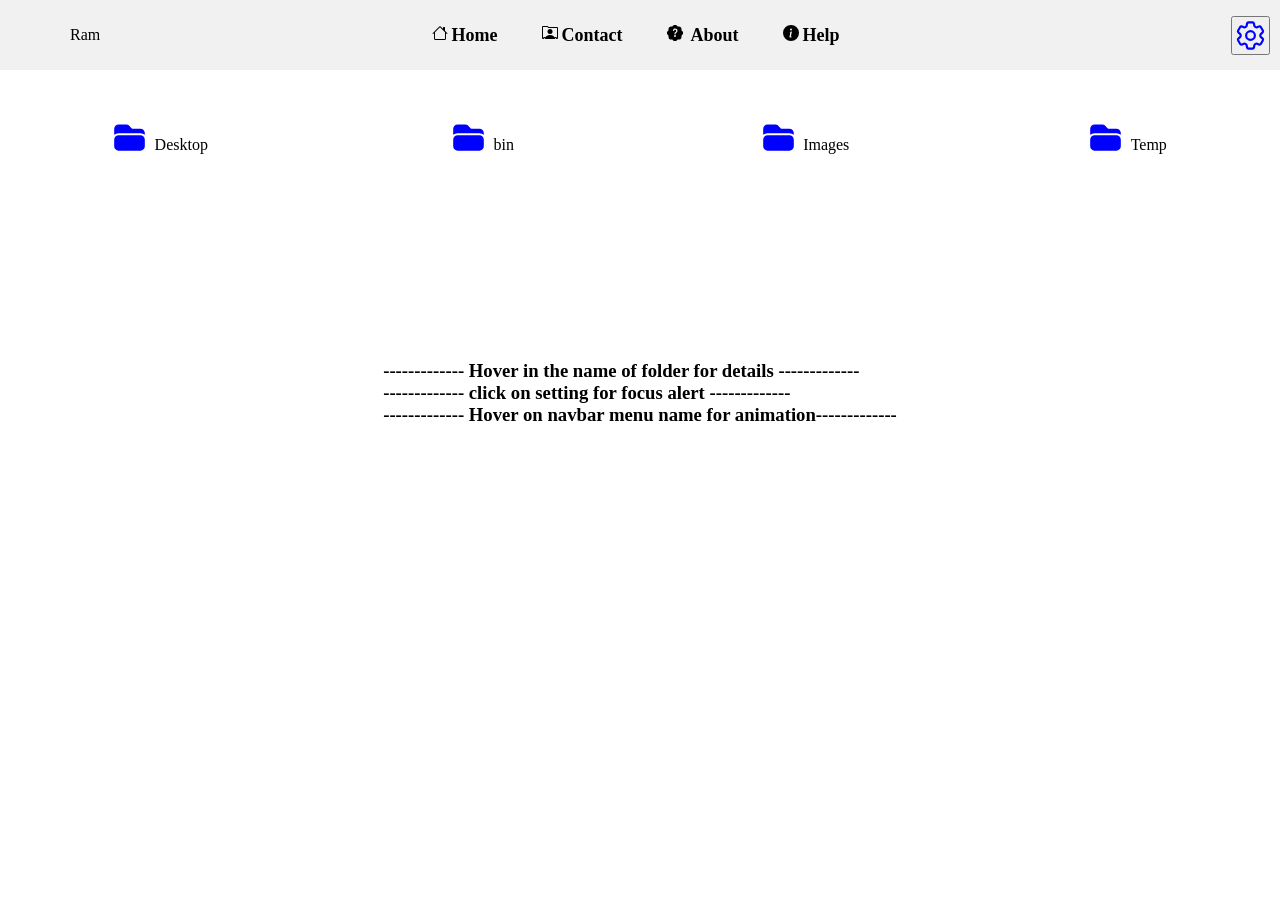
==== index.html @ d86c291d "Coderush Assignment" ====
<html lang="en">
  <head>
    <meta charset="UTF-8" />
    <meta http-equiv="X-UA-Compatible" content="IE=edge" />
    <meta name="viewport" content="width=device-width, initial-scale=1.0" />
    <link rel="stylesheet" href="style.css" />
    <script src="functions.js"></script>
    <title>Document</title>
  </head>
  <body>
    <div class="navbar">
      <nav>
        <div class="nav-section">
          <div class="profile"></div>
          <p>Ram</p>
        </div>
        <input type="checkbox" id="cb" />
        <label for="cb" class="label">
          <svg
            xmlns="http://www.w3.org/2000/svg"
            width="36"
            height="36"
            fill="currentColor"
            class="bi bi-list icon"
            viewBox="0 0 16 16"
          >
            <path
              fill-rule="evenodd"
              d="M2.5 12a.5.5 0 0 1 .5-.5h10a.5.5 0 0 1 0 1H3a.5.5 0 0 1-.5-.5zm0-4a.5.5 0 0 1 .5-.5h10a.5.5 0 0 1 0 1H3a.5.5 0 0 1-.5-.5zm0-4a.5.5 0 0 1 .5-.5h10a.5.5 0 0 1 0 1H3a.5.5 0 0 1-.5-.5z"
            />
          </svg>
        </label>
        <ul>
          <li>
            <svg
              xmlns="http://www.w3.org/2000/svg"
              width="16"
              height="16"
              fill="currentColor"
              class="bi bi-house padding"
              viewBox="0 0 16 16"
            >
              <path
                d="M8.707 1.5a1 1 0 0 0-1.414 0L.646 8.146a.5.5 0 0 0 .708.708L2 8.207V13.5A1.5 1.5 0 0 0 3.5 15h9a1.5 1.5 0 0 0 1.5-1.5V8.207l.646.647a.5.5 0 0 0 .708-.708L13 5.793V2.5a.5.5 0 0 0-.5-.5h-1a.5.5 0 0 0-.5.5v1.293L8.707 1.5ZM13 7.207V13.5a.5.5 0 0 1-.5.5h-9a.5.5 0 0 1-.5-.5V7.207l5-5 5 5Z"
              /></svg
            ><a href="">Home</a>
          </li>
          <li>
            <svg
              xmlns="http://www.w3.org/2000/svg"
              width="16"
              height="16"
              fill="currentColor"
              class="bi bi-person-rolodex padding"
              viewBox="0 0 16 16"
            >
              <path d="M8 9.05a2.5 2.5 0 1 0 0-5 2.5 2.5 0 0 0 0 5Z" />
              <path
                d="M1 1a1 1 0 0 0-1 1v11a1 1 0 0 0 1 1h.5a.5.5 0 0 0 .5-.5.5.5 0 0 1 1 0 .5.5 0 0 0 .5.5h9a.5.5 0 0 0 .5-.5.5.5 0 0 1 1 0 .5.5 0 0 0 .5.5h.5a1 1 0 0 0 1-1V3a1 1 0 0 0-1-1H6.707L6 1.293A1 1 0 0 0 5.293 1H1Zm0 1h4.293L6 2.707A1 1 0 0 0 6.707 3H15v10h-.085a1.5 1.5 0 0 0-2.4-.63C11.885 11.223 10.554 10 8 10c-2.555 0-3.886 1.224-4.514 2.37a1.5 1.5 0 0 0-2.4.63H1V2Z"
              /></svg
            ><a href="">Contact</a>
          </li>
          <li>
            <svg
              xmlns="http://www.w3.org/2000/svg"
              width="16"
              height="16"
              fill="currentColor"
              class="bi bi-patch-question-fill padding"
              viewBox="0 0 16 16"
            >
              <path
                d="M5.933.87a2.89 2.89 0 0 1 4.134 0l.622.638.89-.011a2.89 2.89 0 0 1 2.924 2.924l-.01.89.636.622a2.89 2.89 0 0 1 0 4.134l-.637.622.011.89a2.89 2.89 0 0 1-2.924 2.924l-.89-.01-.622.636a2.89 2.89 0 0 1-4.134 0l-.622-.637-.89.011a2.89 2.89 0 0 1-2.924-2.924l.01-.89-.636-.622a2.89 2.89 0 0 1 0-4.134l.637-.622-.011-.89a2.89 2.89 0 0 1 2.924-2.924l.89.01.622-.636zM7.002 11a1 1 0 1 0 2 0 1 1 0 0 0-2 0zm1.602-2.027c.04-.534.198-.815.846-1.26.674-.475 1.05-1.09 1.05-1.986 0-1.325-.92-2.227-2.262-2.227-1.02 0-1.792.492-2.1 1.29A1.71 1.71 0 0 0 6 5.48c0 .393.203.64.545.64.272 0 .455-.147.564-.51.158-.592.525-.915 1.074-.915.61 0 1.03.446 1.03 1.084 0 .563-.208.885-.822 1.325-.619.433-.926.914-.926 1.64v.111c0 .428.208.745.585.745.336 0 .504-.24.554-.627z"
              />
            </svg>
            <a href="">About</a>
          </li>
          <li>
            <svg
              xmlns="http://www.w3.org/2000/svg"
              width="16"
              height="16"
              fill="currentColor"
              class="bi bi-info-circle-fill padding"
              viewBox="0 0 16 16"
            >
              <path
                d="M8 16A8 8 0 1 0 8 0a8 8 0 0 0 0 16zm.93-9.412-1 4.705c-.07.34.029.533.304.533.194 0 .487-.07.686-.246l-.088.416c-.287.346-.92.598-1.465.598-.703 0-1.002-.422-.808-1.319l.738-3.468c.064-.293.006-.399-.287-.47l-.451-.081.082-.381 2.29-.287zM8 5.5a1 1 0 1 1 0-2 1 1 0 0 1 0 2z"
              /></svg
            ><a href="">Help</a>
          </li>
        </ul>
        <div class="nav-section">
          <div class="profile"></div>
          <button class="alert" onclick="openAlert()">
            <svg
              xmlns="http://www.w3.org/2000/svg"
              fill="none"
              viewBox="0 0 24 24"
              stroke-width="1.5"
              stroke="currentColor"
              class="w-6 h-6 designs"
            >
              <path
                stroke-linecap="round"
                stroke-linejoin="round"
                d="M9.594 3.94c.09-.542.56-.94 1.11-.94h2.593c.55 0 1.02.398 1.11.94l.213 1.281c.063.374.313.686.645.87.074.04.147.083.22.127.324.196.72.257 1.075.124l1.217-.456a1.125 1.125 0 011.37.49l1.296 2.247a1.125 1.125 0 01-.26 1.431l-1.003.827c-.293.24-.438.613-.431.992a6.759 6.759 0 010 .255c-.007.378.138.75.43.99l1.005.828c.424.35.534.954.26 1.43l-1.298 2.247a1.125 1.125 0 01-1.369.491l-1.217-.456c-.355-.133-.75-.072-1.076.124a6.57 6.57 0 01-.22.128c-.331.183-.581.495-.644.869l-.213 1.28c-.09.543-.56.941-1.11.941h-2.594c-.55 0-1.02-.398-1.11-.94l-.213-1.281c-.062-.374-.312-.686-.644-.87a6.52 6.52 0 01-.22-.127c-.325-.196-.72-.257-1.076-.124l-1.217.456a1.125 1.125 0 01-1.369-.49l-1.297-2.247a1.125 1.125 0 01.26-1.431l1.004-.827c.292-.24.437-.613.43-.992a6.932 6.932 0 010-.255c.007-.378-.138-.75-.43-.99l-1.004-.828a1.125 1.125 0 01-.26-1.43l1.297-2.247a1.125 1.125 0 011.37-.491l1.216.456c.356.133.751.072 1.076-.124.072-.044.146-.087.22-.128.332-.183.582-.495.644-.869l.214-1.281z"
              />
              <path
                stroke-linecap="round"
                stroke-linejoin="round"
                d="M15 12a3 3 0 11-6 0 3 3 0 016 0z"
              />
            </svg>
          </button>
        </div>
      </nav>
    </div>
    <div class="grid">
      <div class="grid-item">
        <div class="folder-icon">
          <svg
            xmlns="http://www.w3.org/2000/svg"
            viewBox="0 0 24 24"
            fill="currentColor"
            class="w-6 h-6 design"
          >
            <path
              d="M19.5 21a3 3 0 003-3v-4.5a3 3 0 00-3-3h-15a3 3 0 00-3 3V18a3 3 0 003 3h15zM1.5 10.146V6a3 3 0 013-3h5.379a2.25 2.25 0 011.59.659l2.122 2.121c.14.141.331.22.53.22H19.5a3 3 0 013 3v1.146A4.483 4.483 0 0019.5 9h-15a4.483 4.483 0 00-3 1.146z"
            />
          </svg>
        </div>

        <div class="dir">
          <span>Desktop</span>
          <span class="data">
            <ul>
              <li>Date Created:2023/10-01</li>
              <li>size:10kb</li>
            </ul></span
          >
        </div>
      </div>
      <div class="grid-item">
        <div class="folder-icon">
          <svg
            xmlns="http://www.w3.org/2000/svg"
            viewBox="0 0 24 24"
            fill="currentColor"
            class="w-6 h-6 design"
          >
            <path
              d="M19.5 21a3 3 0 003-3v-4.5a3 3 0 00-3-3h-15a3 3 0 00-3 3V18a3 3 0 003 3h15zM1.5 10.146V6a3 3 0 013-3h5.379a2.25 2.25 0 011.59.659l2.122 2.121c.14.141.331.22.53.22H19.5a3 3 0 013 3v1.146A4.483 4.483 0 0019.5 9h-15a4.483 4.483 0 00-3 1.146z"
            />
          </svg>
        </div>
        <div class="dir">
          <span>bin</span>
          <span class="data">
            <ul>
              <li>Date Created:2023/10-01</li>
              <li>size:10kb</li>
            </ul></span
          >
        </div>
      </div>
      <div class="grid-item">
        <div class="folder-icon">
          <svg
            xmlns="http://www.w3.org/2000/svg"
            viewBox="0 0 24 24"
            fill="currentColor"
            class="w-6 h-6 design"
          >
            <path
              d="M19.5 21a3 3 0 003-3v-4.5a3 3 0 00-3-3h-15a3 3 0 00-3 3V18a3 3 0 003 3h15zM1.5 10.146V6a3 3 0 013-3h5.379a2.25 2.25 0 011.59.659l2.122 2.121c.14.141.331.22.53.22H19.5a3 3 0 013 3v1.146A4.483 4.483 0 0019.5 9h-15a4.483 4.483 0 00-3 1.146z"
            />
          </svg>
        </div>
        <div class="dir">
          <span>Images</span>
          <span class="data">
            <ul>
              <li>Date Created:2023/10-01</li>
              <li>size:10kb</li>
            </ul></span
          >
        </div>
      </div>
      <div class="grid-item">
        <div class="folder-icon">
          <svg
            xmlns="http://www.w3.org/2000/svg"
            viewBox="0 0 24 24"
            fill="currentColor"
            class="w-6 h-6 design"
          >
            <path
              d="M19.5 21a3 3 0 003-3v-4.5a3 3 0 00-3-3h-15a3 3 0 00-3 3V18a3 3 0 003 3h15zM1.5 10.146V6a3 3 0 013-3h5.379a2.25 2.25 0 011.59.659l2.122 2.121c.14.141.331.22.53.22H19.5a3 3 0 013 3v1.146A4.483 4.483 0 0019.5 9h-15a4.483 4.483 0 00-3 1.146z"
            />
          </svg>
        </div>
        <div class="dir">
          <span>Temp</span>
          <span class="data">
            <ul>
              <li>Date Created:2023/10-01</li>
              <li>size:10kb</li>
            </ul></span
          >
        </div>
      </div>
    </div>

    <div class="tutorial">
      <div class="display-p">
        <h3>
          ------------- Hover in the name of folder for details -------------
        </h3>
        <h3>------------- click on setting for focus alert -------------</h3>
        <h3>
          ------------- Hover on navbar menu name for animation-------------
        </h3>
      </div>
    </div>

    <div id="layer1"></div>
    <div id="alert_box">
      <div class="Alert_items">
        <h3>Settings</h3>
        <button class="close" onclick="closeAlert()">X</button>
      </div>
      <p>On click to this setting icon background get dimmed</p>
    </div>
  </body>
</html>
---- style.css ----
*{
    margin: 0;
    padding: 0;
}
.padding{
  padding-right: 4px;
 
}
.navbar{
   width: 100vw;
   background-color: steelblue; 
}
nav{
    display: flex;
    justify-content: space-between;
    align-items: center;
    background-color: #f1f1f1;
    padding: 10px;
    margin-bottom: 50px;
}
.nav-section {
    display: flex;
    align-items: center;
  }

.grid {
    display: grid;
    grid-template-columns: repeat(4, 1fr);
    grid-gap: 10px;
  }
  .grid-item {
    display: flex;
    align-items: center;
    justify-content: center;
    text-align: center;
  }

  .folder-icon {
    width: 50px;
    height: 50px;
    background-size: cover;
  }
  .design{
    color: blue;
    height: 35px;
  }
  .designs{
    color: blue;
    height: 35px;
  }
  .designs:hover{
    color: white;
  }

  .profile {
    width: 50px;
    height: 50px;
    background-size: cover;
    margin-right: 10px;
    background-image: url('user.jpg');
    border-radius: 100%;
    
  }
nav ul li{
    list-style-type: none;
    display: inline-block;
    padding: 10px 20px;
}
nav ul li a{
color: black;
text-decoration: none;
font-weight: bold;
font-size: 18px;
}
a:hover{
    color: white;
    background-color: blue;
    padding: 10px;
    transition: 0.5s ease-out;
}
.dir{
    position: relative;
    cursor: pointer;
}
.data{ 
    position: absolute;
    left: 50%;
    top: 0;
    transform: translate(-50%);
    background-color: black;
    white-space: nowrap;
    padding: 10px 15px;
    color: white;
    border-radius: 7px;
    visibility: hidden;
    opacity: 0;
    transition: opacity 0.1s ease ;
}
.data::before{
    content: "";
    position: absolute;
    left: 50%;
    top: 100%;
    transform: translate(-50%);
    
}
.dir:hover .data{
   top: 90%; 
   visibility: visible;
   opacity: 1;
}

.dir:hover.data{
    padding: 20px 50px 20px 50px;
    visibility: visible;
}
#layer1 {
    position: fixed;
    top: 0;
    left: 0;
    width: 100%;
    height: 100%;
    background-color: black;
    /* opacity: 0; */
    visibility: hidden;
    transition: opacity 0.9s;
    /* border-radius: 10%; */
  }

  #alert_box {
    position: fixed;
    top: 50%;
    left: 50%;
    transform: translate(-50%, -50%);
    background-color: white;
    padding: 30px;
    line-height: 40px;
    visibility: hidden;
    border-radius: 20%;
  }
.alert{
    color: black;
    text-decoration: none;
    font-weight: bold;
    font-size: 16px;
}
.alert:hover{
    color: white;
    background-color: blue;
    padding: 6px;
    padding-left: 10px;
    padding-right: 10px;
    transition: 0.5s ease-out;
}
.icon{
 display: none;
}
.label{
  display: none;
}
#cb{
  display: none;
}
@media(max-width:940px){
  nav ul{
    position: fixed;
    top: 80px;
    left: -100%;
    height: 100vh;
    width: 100%;
    background-color: #f1f1f1;
    z-index: 999;
    text-align: center;
    transition: all 0.3s ease;
   
  }
  nav ul li{
    display: block;
    margin: 40px 0;
    /* color: white; */
    
  }
  nav ul li a{
   font-size: 20px;
    
  }
  .icon{
    display: inline-block;
    cursor: pointer;
  }
  #cb{
    margin-right: -15px;
    visibility: hidden;
  }
  #cb:checked~ul{
    left: 0%;
  }
  .label{
    display: inline-block;
  }
}
.Alert_items{
  display: flex;
  justify-content: space-around;
}
.close{
  padding: 10px;
  background-color: black;
  border-color: white;
  color: white;
  border-radius: 100%;
}
.tutorial{
  margin-top: 190px;
  display: flex;
  justify-content: center;
}
.display-p{
  display: flex;
  flex-direction: column;
}
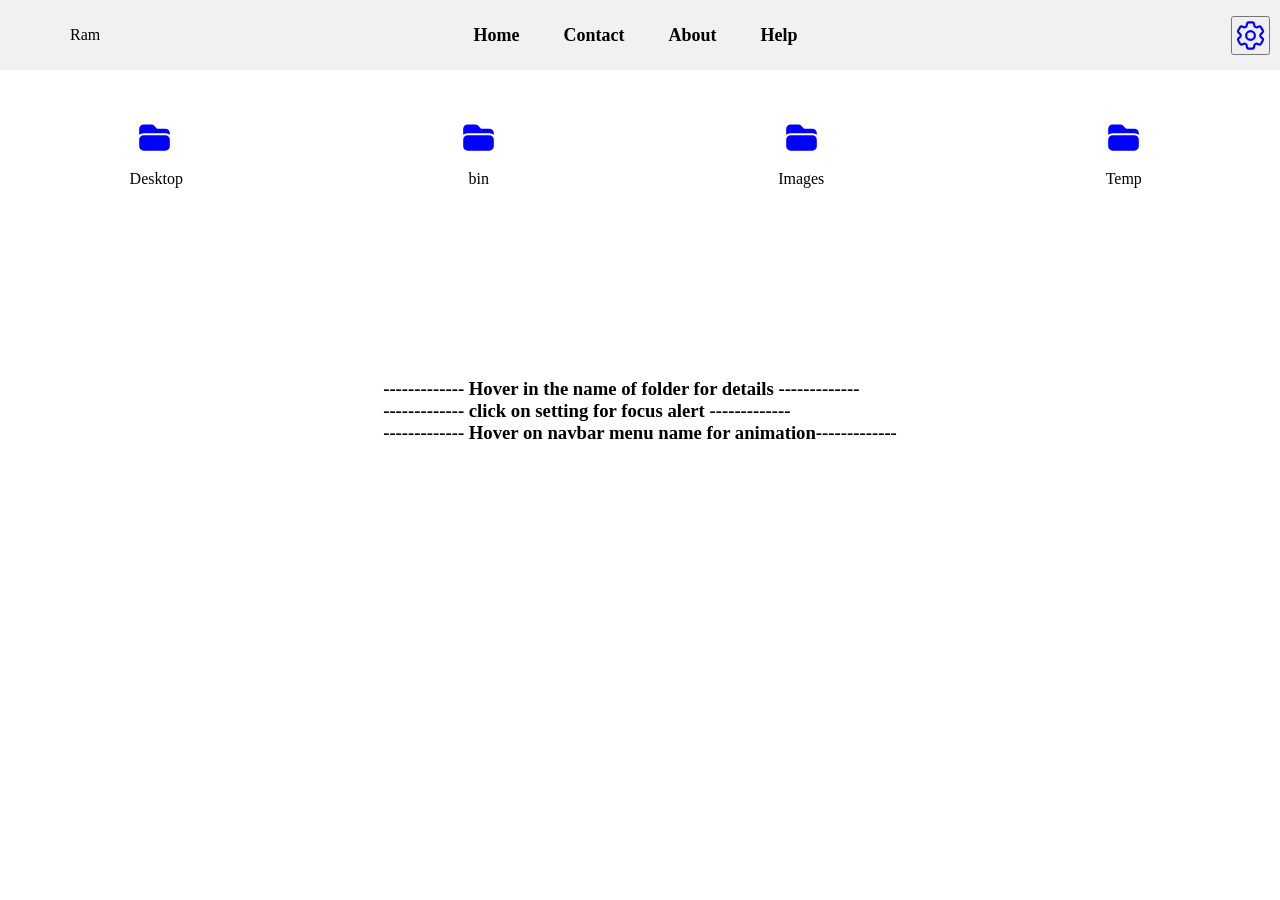
==== commit c2308954: "Coderush Assignment" ====
--- a/index.html
+++ b/index.html
@@ -32,63 +32,13 @@
         </label>
         <ul>
           <li>
-            <svg
-              xmlns="http://www.w3.org/2000/svg"
-              width="16"
-              height="16"
-              fill="currentColor"
-              class="bi bi-house padding"
-              viewBox="0 0 16 16"
-            >
-              <path
-                d="M8.707 1.5a1 1 0 0 0-1.414 0L.646 8.146a.5.5 0 0 0 .708.708L2 8.207V13.5A1.5 1.5 0 0 0 3.5 15h9a1.5 1.5 0 0 0 1.5-1.5V8.207l.646.647a.5.5 0 0 0 .708-.708L13 5.793V2.5a.5.5 0 0 0-.5-.5h-1a.5.5 0 0 0-.5.5v1.293L8.707 1.5ZM13 7.207V13.5a.5.5 0 0 1-.5.5h-9a.5.5 0 0 1-.5-.5V7.207l5-5 5 5Z"
-              /></svg
-            ><a href="">Home</a>
+            <a href="">Home</a>
           </li>
+          <li><a href="">Contact</a></li>
           <li>
-            <svg
-              xmlns="http://www.w3.org/2000/svg"
-              width="16"
-              height="16"
-              fill="currentColor"
-              class="bi bi-person-rolodex padding"
-              viewBox="0 0 16 16"
-            >
-              <path d="M8 9.05a2.5 2.5 0 1 0 0-5 2.5 2.5 0 0 0 0 5Z" />
-              <path
-                d="M1 1a1 1 0 0 0-1 1v11a1 1 0 0 0 1 1h.5a.5.5 0 0 0 .5-.5.5.5 0 0 1 1 0 .5.5 0 0 0 .5.5h9a.5.5 0 0 0 .5-.5.5.5 0 0 1 1 0 .5.5 0 0 0 .5.5h.5a1 1 0 0 0 1-1V3a1 1 0 0 0-1-1H6.707L6 1.293A1 1 0 0 0 5.293 1H1Zm0 1h4.293L6 2.707A1 1 0 0 0 6.707 3H15v10h-.085a1.5 1.5 0 0 0-2.4-.63C11.885 11.223 10.554 10 8 10c-2.555 0-3.886 1.224-4.514 2.37a1.5 1.5 0 0 0-2.4.63H1V2Z"
-              /></svg
-            ><a href="">Contact</a>
-          </li>
-          <li>
-            <svg
-              xmlns="http://www.w3.org/2000/svg"
-              width="16"
-              height="16"
-              fill="currentColor"
-              class="bi bi-patch-question-fill padding"
-              viewBox="0 0 16 16"
-            >
-              <path
-                d="M5.933.87a2.89 2.89 0 0 1 4.134 0l.622.638.89-.011a2.89 2.89 0 0 1 2.924 2.924l-.01.89.636.622a2.89 2.89 0 0 1 0 4.134l-.637.622.011.89a2.89 2.89 0 0 1-2.924 2.924l-.89-.01-.622.636a2.89 2.89 0 0 1-4.134 0l-.622-.637-.89.011a2.89 2.89 0 0 1-2.924-2.924l.01-.89-.636-.622a2.89 2.89 0 0 1 0-4.134l.637-.622-.011-.89a2.89 2.89 0 0 1 2.924-2.924l.89.01.622-.636zM7.002 11a1 1 0 1 0 2 0 1 1 0 0 0-2 0zm1.602-2.027c.04-.534.198-.815.846-1.26.674-.475 1.05-1.09 1.05-1.986 0-1.325-.92-2.227-2.262-2.227-1.02 0-1.792.492-2.1 1.29A1.71 1.71 0 0 0 6 5.48c0 .393.203.64.545.64.272 0 .455-.147.564-.51.158-.592.525-.915 1.074-.915.61 0 1.03.446 1.03 1.084 0 .563-.208.885-.822 1.325-.619.433-.926.914-.926 1.64v.111c0 .428.208.745.585.745.336 0 .504-.24.554-.627z"
-              />
-            </svg>
             <a href="">About</a>
           </li>
-          <li>
-            <svg
-              xmlns="http://www.w3.org/2000/svg"
-              width="16"
-              height="16"
-              fill="currentColor"
-              class="bi bi-info-circle-fill padding"
-              viewBox="0 0 16 16"
-            >
-              <path
-                d="M8 16A8 8 0 1 0 8 0a8 8 0 0 0 0 16zm.93-9.412-1 4.705c-.07.34.029.533.304.533.194 0 .487-.07.686-.246l-.088.416c-.287.346-.92.598-1.465.598-.703 0-1.002-.422-.808-1.319l.738-3.468c.064-.293.006-.399-.287-.47l-.451-.081.082-.381 2.29-.287zM8 5.5a1 1 0 1 1 0-2 1 1 0 0 1 0 2z"
-              /></svg
-            ><a href="">Help</a>
-          </li>
+          <li><a href="">Help</a></li>
         </ul>
         <div class="nav-section">
           <div class="profile"></div>
@@ -118,20 +68,19 @@
     </div>
     <div class="grid">
       <div class="grid-item">
-        <div class="folder-icon">
-          <svg
-            xmlns="http://www.w3.org/2000/svg"
-            viewBox="0 0 24 24"
-            fill="currentColor"
-            class="w-6 h-6 design"
-          >
-            <path
-              d="M19.5 21a3 3 0 003-3v-4.5a3 3 0 00-3-3h-15a3 3 0 00-3 3V18a3 3 0 003 3h15zM1.5 10.146V6a3 3 0 013-3h5.379a2.25 2.25 0 011.59.659l2.122 2.121c.14.141.331.22.53.22H19.5a3 3 0 013 3v1.146A4.483 4.483 0 0019.5 9h-15a4.483 4.483 0 00-3 1.146z"
-            />
-          </svg>
-        </div>
-
         <div class="dir">
+          <div class="folder-icon">
+            <svg
+              xmlns="http://www.w3.org/2000/svg"
+              viewBox="0 0 24 24"
+              fill="currentColor"
+              class="w-6 h-6 design"
+            >
+              <path
+                d="M19.5 21a3 3 0 003-3v-4.5a3 3 0 00-3-3h-15a3 3 0 00-3 3V18a3 3 0 003 3h15zM1.5 10.146V6a3 3 0 013-3h5.379a2.25 2.25 0 011.59.659l2.122 2.121c.14.141.331.22.53.22H19.5a3 3 0 013 3v1.146A4.483 4.483 0 0019.5 9h-15a4.483 4.483 0 00-3 1.146z"
+              />
+            </svg>
+          </div>
           <span>Desktop</span>
           <span class="data">
             <ul>
@@ -142,19 +91,19 @@
         </div>
       </div>
       <div class="grid-item">
-        <div class="folder-icon">
-          <svg
-            xmlns="http://www.w3.org/2000/svg"
-            viewBox="0 0 24 24"
-            fill="currentColor"
-            class="w-6 h-6 design"
-          >
-            <path
-              d="M19.5 21a3 3 0 003-3v-4.5a3 3 0 00-3-3h-15a3 3 0 00-3 3V18a3 3 0 003 3h15zM1.5 10.146V6a3 3 0 013-3h5.379a2.25 2.25 0 011.59.659l2.122 2.121c.14.141.331.22.53.22H19.5a3 3 0 013 3v1.146A4.483 4.483 0 0019.5 9h-15a4.483 4.483 0 00-3 1.146z"
-            />
-          </svg>
-        </div>
         <div class="dir">
+          <div class="folder-icon">
+            <svg
+              xmlns="http://www.w3.org/2000/svg"
+              viewBox="0 0 24 24"
+              fill="currentColor"
+              class="w-6 h-6 design"
+            >
+              <path
+                d="M19.5 21a3 3 0 003-3v-4.5a3 3 0 00-3-3h-15a3 3 0 00-3 3V18a3 3 0 003 3h15zM1.5 10.146V6a3 3 0 013-3h5.379a2.25 2.25 0 011.59.659l2.122 2.121c.14.141.331.22.53.22H19.5a3 3 0 013 3v1.146A4.483 4.483 0 0019.5 9h-15a4.483 4.483 0 00-3 1.146z"
+              />
+            </svg>
+          </div>
           <span>bin</span>
           <span class="data">
             <ul>
@@ -165,19 +114,19 @@
         </div>
       </div>
       <div class="grid-item">
-        <div class="folder-icon">
-          <svg
-            xmlns="http://www.w3.org/2000/svg"
-            viewBox="0 0 24 24"
-            fill="currentColor"
-            class="w-6 h-6 design"
-          >
-            <path
-              d="M19.5 21a3 3 0 003-3v-4.5a3 3 0 00-3-3h-15a3 3 0 00-3 3V18a3 3 0 003 3h15zM1.5 10.146V6a3 3 0 013-3h5.379a2.25 2.25 0 011.59.659l2.122 2.121c.14.141.331.22.53.22H19.5a3 3 0 013 3v1.146A4.483 4.483 0 0019.5 9h-15a4.483 4.483 0 00-3 1.146z"
-            />
-          </svg>
-        </div>
         <div class="dir">
+          <div class="folder-icon">
+            <svg
+              xmlns="http://www.w3.org/2000/svg"
+              viewBox="0 0 24 24"
+              fill="currentColor"
+              class="w-6 h-6 design"
+            >
+              <path
+                d="M19.5 21a3 3 0 003-3v-4.5a3 3 0 00-3-3h-15a3 3 0 00-3 3V18a3 3 0 003 3h15zM1.5 10.146V6a3 3 0 013-3h5.379a2.25 2.25 0 011.59.659l2.122 2.121c.14.141.331.22.53.22H19.5a3 3 0 013 3v1.146A4.483 4.483 0 0019.5 9h-15a4.483 4.483 0 00-3 1.146z"
+              />
+            </svg>
+          </div>
           <span>Images</span>
           <span class="data">
             <ul>
@@ -188,19 +137,19 @@
         </div>
       </div>
       <div class="grid-item">
-        <div class="folder-icon">
-          <svg
-            xmlns="http://www.w3.org/2000/svg"
-            viewBox="0 0 24 24"
-            fill="currentColor"
-            class="w-6 h-6 design"
-          >
-            <path
-              d="M19.5 21a3 3 0 003-3v-4.5a3 3 0 00-3-3h-15a3 3 0 00-3 3V18a3 3 0 003 3h15zM1.5 10.146V6a3 3 0 013-3h5.379a2.25 2.25 0 011.59.659l2.122 2.121c.14.141.331.22.53.22H19.5a3 3 0 013 3v1.146A4.483 4.483 0 0019.5 9h-15a4.483 4.483 0 00-3 1.146z"
-            />
-          </svg>
-        </div>
         <div class="dir">
+          <div class="folder-icon">
+            <svg
+              xmlns="http://www.w3.org/2000/svg"
+              viewBox="0 0 24 24"
+              fill="currentColor"
+              class="w-6 h-6 design"
+            >
+              <path
+                d="M19.5 21a3 3 0 003-3v-4.5a3 3 0 00-3-3h-15a3 3 0 00-3 3V18a3 3 0 003 3h15zM1.5 10.146V6a3 3 0 013-3h5.379a2.25 2.25 0 011.59.659l2.122 2.121c.14.141.331.22.53.22H19.5a3 3 0 013 3v1.146A4.483 4.483 0 0019.5 9h-15a4.483 4.483 0 00-3 1.146z"
+              />
+            </svg>
+          </div>
           <span>Temp</span>
           <span class="data">
             <ul>
--- a/style.css
+++ b/style.css
@@ -136,7 +136,7 @@
     padding: 30px;
     line-height: 40px;
     visibility: hidden;
-    border-radius: 20%;
+    border-radius: 5%;
   }
 .alert{
     color: black;
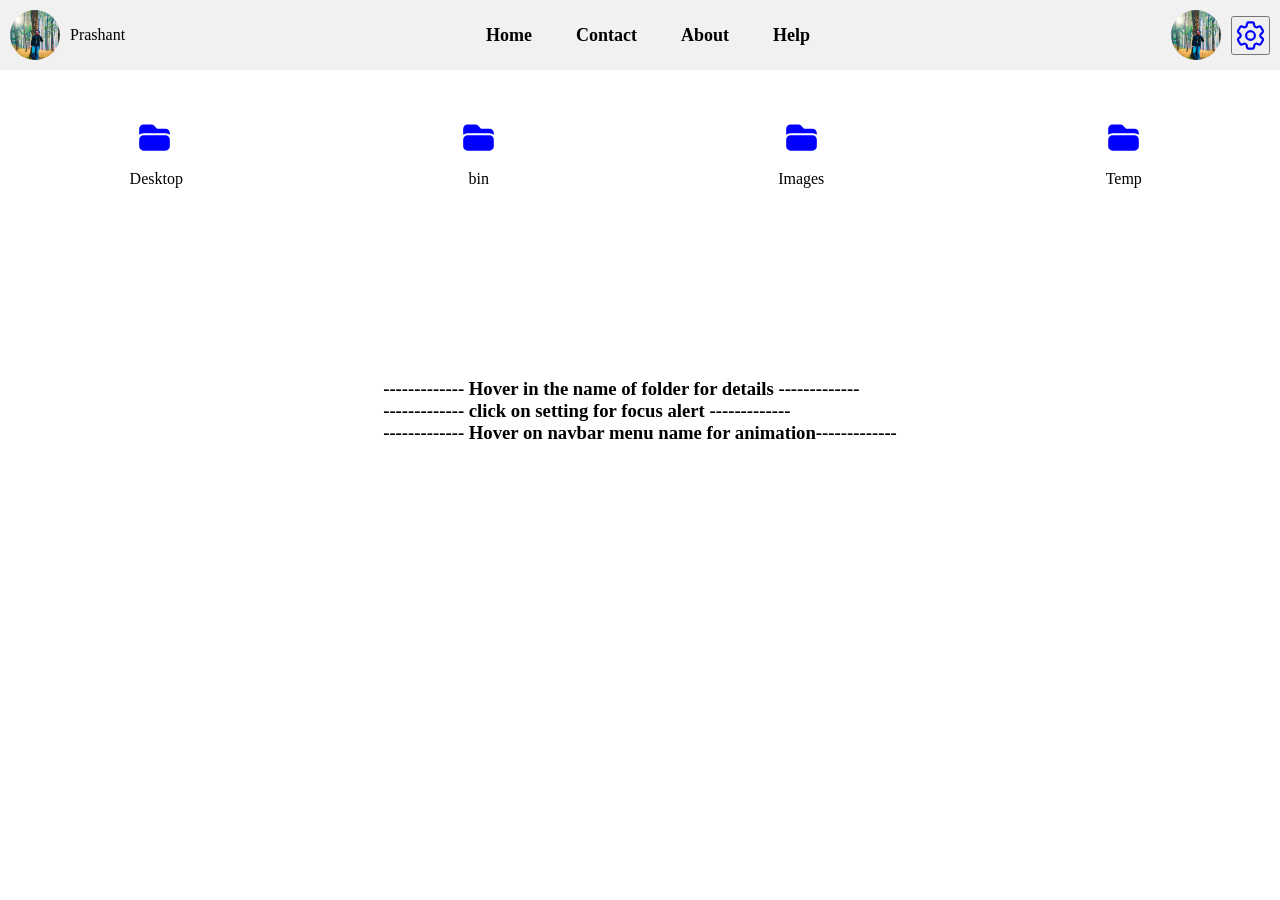
==== commit 54404790: "Coderush Assignment" ====
--- a/index.html
+++ b/index.html
@@ -5,14 +5,14 @@
     <meta name="viewport" content="width=device-width, initial-scale=1.0" />
     <link rel="stylesheet" href="style.css" />
     <script src="functions.js"></script>
-    <title>Document</title>
+    <title>File Manager</title>
   </head>
   <body>
     <div class="navbar">
       <nav>
         <div class="nav-section">
           <div class="profile"></div>
-          <p>Ram</p>
+          <p>Prashant</p>
         </div>
         <input type="checkbox" id="cb" />
         <label for="cb" class="label">
